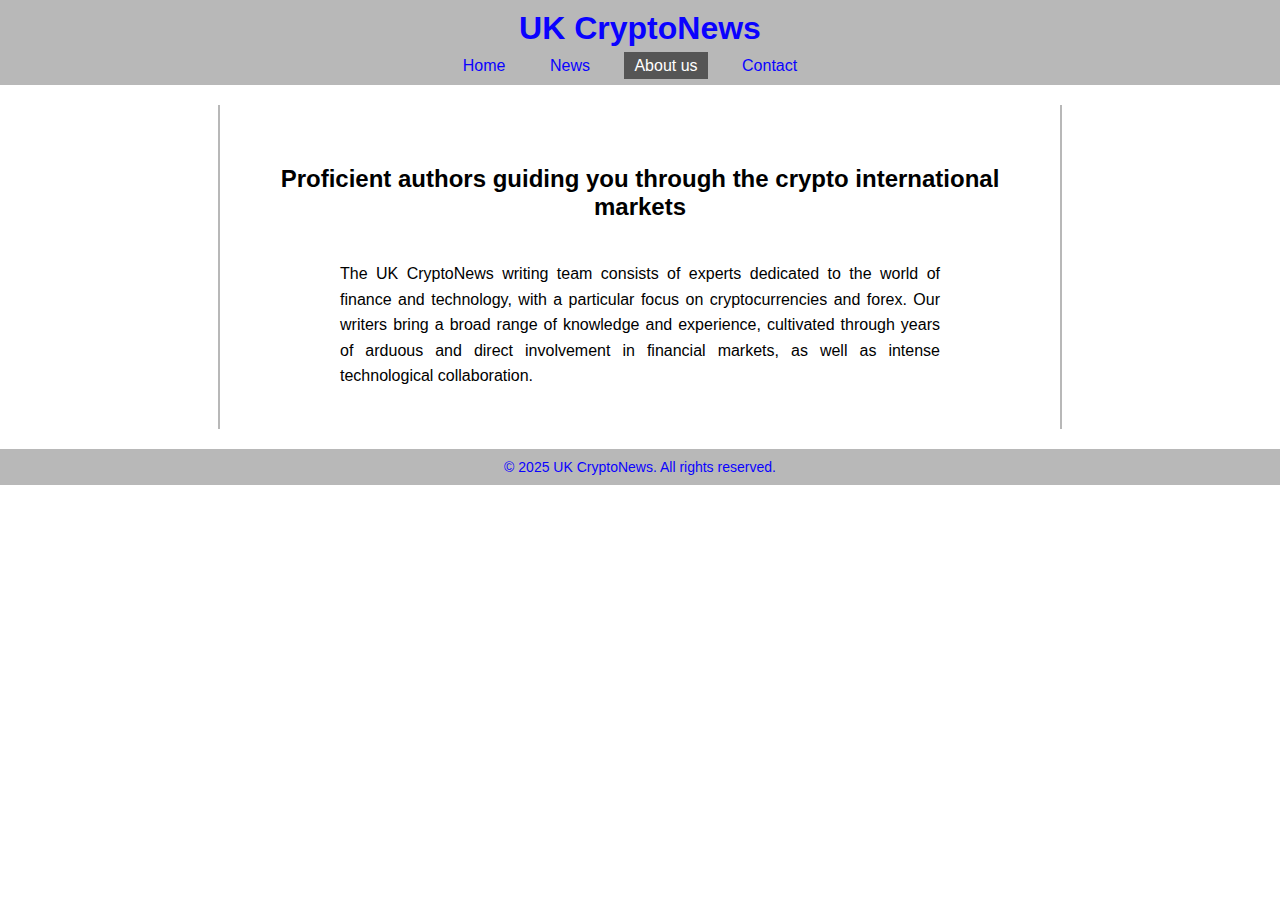
==== About.html @ 8171c1c7 "add pages" ====
<!DOCTYPE html>
<html lang="en">
<head>
  <meta charset="UTF-8">
  <meta name="viewport" content="width=device-width, initial-scale=1.0">
  <title>About Us - UK CryptoNews</title>
  <link rel="stylesheet" href="styles.css">
</head>
<body>
  <nav class="navbar">
    <h1>UK CryptoNews</h1>
    <ul>
      <li><a href="index.html">Home</a></li>
      <li><a href="news.html">News</a></li>
      <li><a class="active" href="about.html">About us</a></li>
      <li><a href="contact.html">Contact</a></li>
    </ul>
  </nav>
  <main>
    <div class="content-container">
      <section class="about-us">
        <h2>Proficient authors guiding you through the crypto international markets</h2>
        <p>The UK CryptoNews writing team consists of experts dedicated to the world of finance and technology, with a particular focus on cryptocurrencies and forex. Our writers bring a broad range of knowledge and experience, cultivated through years of arduous and direct involvement in financial markets, as well as intense technological collaboration.</p>
      </section>
    </div>
  </main>
  <footer>
    <p>© 2025 UK CryptoNews. All rights reserved.</p>
  </footer>
</body>
</html>
---- styles.css ----
body {
  background-color: #fff;
  color: #000;
  font-family: Arial, sans-serif;
  margin: 0;
  padding: 0;
}
.navbar {
  background-color: #b8b8b8;
  padding: 10px;
  text-align: center;
}
.navbar h1 {
  color: #0a02ff;
  margin: 0;
  display: block;
  margin-bottom: 10px;
}
.navbar ul {
  list-style: none;
  margin: 0;
  padding: 0;
  display: inline-block;
}
.navbar ul li {
  display: inline;
  margin-right: 20px;
}
.navbar ul li a {
  text-decoration: none;
  color: #0a02ff;
  padding: 5px 10px;
}
.navbar ul li a:hover {
  background-color: #555;
}
.navbar ul li a.active {
  background-color: #555;
  color: #fff;
}
main {
  max-width: 1000px;
  margin: 20px auto;
  padding: 0 80px;
  text-align: center;
}
.content-container {
  max-width: 800px;
  margin: 20px auto;
  padding: 20px;
  border-left: 2px solid #b8b8b8;
  border-right: 2px solid #b8b8b8;
}
.featured-news {
  text-align: center;
  margin-bottom: 40px;
}
.featured-news img {
  width: 100%;
  height: auto;
  border-radius: 5px;
}
.featured-news .featured-text {
  margin-top: 15px;
}
.featured-news .featured-text h2 {
  color: #0a02ff;
  margin-bottom: 10px;
}
.featured-news .featured-text p {
  color: #333;
  font-size: 16px;
  line-height: 1.5;
  text-align: justify;
}
.news-list {
  margin-bottom: 40px;
}
.news-item {
  display: flex;
  align-items: flex-start;
  margin-bottom: 20px;
  border-bottom: 1px solid #ddd;
  padding-bottom: 15px;
  text-align: left;
}
.news-item img {
  width: 120px;
  height: auto;
  margin-right: 15px;
  border-radius: 3px;
}
.news-item .news-content {
  flex: 1;
}
.news-item .news-content h3 {
  margin: 0 0 5px;
  color: #0a02ff;
  font-size: 20px;
}
.news-item .news-content p {
  margin: 5px 0 0;
  color: #555;
  font-size: 14px;
  line-height: 1.4;
}
.about-us {
  text-align: center;
  padding: 20px 0; /* Espaçamento superior/inferior reduzido */
}
.about-us h2 {
  color: #000;
  margin-bottom: 40px; /* Espaçamento aumentado entre o título e o parágrafo */
}
.about-us p {
  max-width: 600px;
  margin: 0 auto;
  color: #000;
  font-size: 16px;
  line-height: 1.6;
  text-align: justify;
}
.contact-us {
  text-align: center;
  padding: 40px 0;
}
.contact-us h2 {
  color: #000;
  margin-bottom: 20px;
}
.contact-us form {
  display: inline-block;
  text-align: left;
}
.contact-us input[type="text"],
.contact-us input[type="email"],
.contact-us textarea {
  width: 300px;
  padding: 10px;
  margin-bottom: 10px;
  border: 1px solid #ccc;
  border-radius: 4px;
}
.contact-us button {
  width: 100%;
  max-width: 320px;
  padding: 10px;
  background-color: #0a02ff;
  color: #fff;
  border: none;
  border-radius: 4px;
  cursor: pointer;
}
.contact-us button:hover {
  background-color: #555;
}
footer {
  background-color: #b8b8b8;
  text-align: center;
  padding: 10px;
  margin-top: 20px;
}
footer p {
  margin: 0;
  color: #0a02ff;
  font-size: 14px;
}
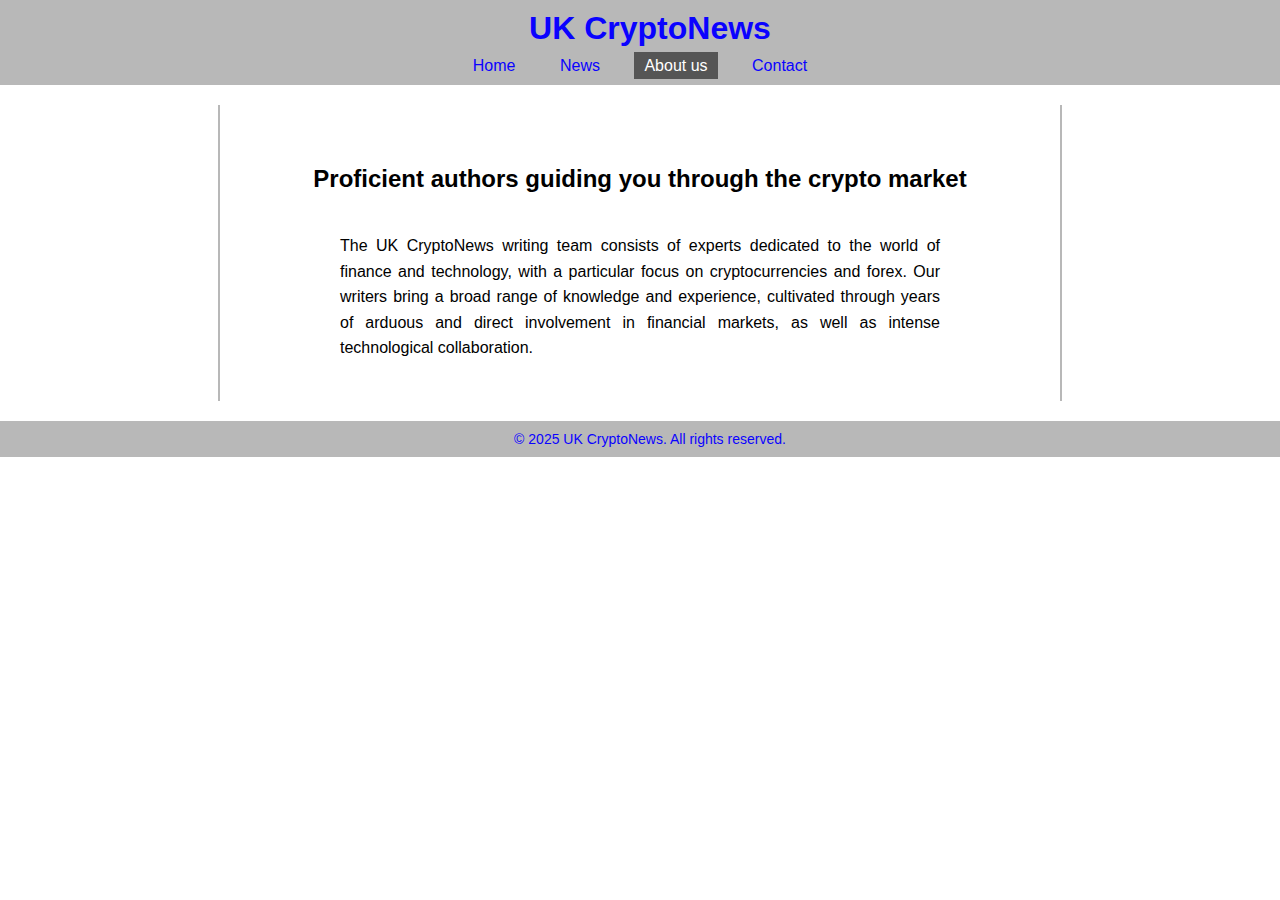
==== commit a0233bd0: "add pages" ====
--- a/About.html
+++ b/About.html
@@ -19,7 +19,7 @@
   <main>
     <div class="content-container">
       <section class="about-us">
-        <h2>Proficient authors guiding you through the crypto international markets</h2>
+        <h2>Proficient authors guiding you through the crypto market</h2>
         <p>The UK CryptoNews writing team consists of experts dedicated to the world of finance and technology, with a particular focus on cryptocurrencies and forex. Our writers bring a broad range of knowledge and experience, cultivated through years of arduous and direct involvement in financial markets, as well as intense technological collaboration.</p>
       </section>
     </div>
--- a/styles.css
+++ b/styles.css
@@ -6,6 +6,7 @@
   padding: 0;
 }
 .navbar {
+  width: 100%;
   background-color: #b8b8b8;
   padding: 10px;
   text-align: center;
@@ -104,13 +105,20 @@
   font-size: 14px;
   line-height: 1.4;
 }
+.news-article img {
+  max-width: 600px;
+  width: 100%;
+  height: auto;
+  display: block;
+  margin: 20px auto;
+}
 .about-us {
   text-align: center;
-  padding: 20px 0; /* Espaçamento superior/inferior reduzido */
+  padding: 20px 0;
 }
 .about-us h2 {
   color: #000;
-  margin-bottom: 40px; /* Espaçamento aumentado entre o título e o parágrafo */
+  margin-bottom: 40px;
 }
 .about-us p {
   max-width: 600px;
@@ -154,7 +162,35 @@
 .contact-us button:hover {
   background-color: #555;
 }
+.related-news {
+  display: flex;
+  flex-direction: row;
+  justify-content: center;
+  gap: 20px;
+  margin-top: 40px;
+  flex-wrap: wrap;
+}
+.related-item {
+  display: flex;
+  align-items: center;
+  gap: 10px;
+  max-width: 300px;
+  flex: 1 1 300px;
+}
+.related-item img {
+  width: 150px;
+  height: auto;
+  border-radius: 3px;
+}
+.related-item p {
+  font-size: 14px;
+  line-height: 1.4;
+  color: #000;
+  text-align: justify;
+  margin: 0;
+}
 footer {
+  width: 100%;
   background-color: #b8b8b8;
   text-align: center;
   padding: 10px;
@@ -165,3 +201,25 @@
   color: #0a02ff;
   font-size: 14px;
 }
+@media (max-width: 600px) {
+  .navbar ul {
+    display: block;
+  }
+  .navbar ul li {
+    display: block;
+    margin: 5px 0;
+  }
+  main {
+    padding: 0 20px;
+  }
+  footer {
+    padding: 10px 20px;
+  }
+  .related-news {
+    flex-direction: column;
+    align-items: center;
+  }
+  .related-item {
+    max-width: 90%;
+  }
+}
